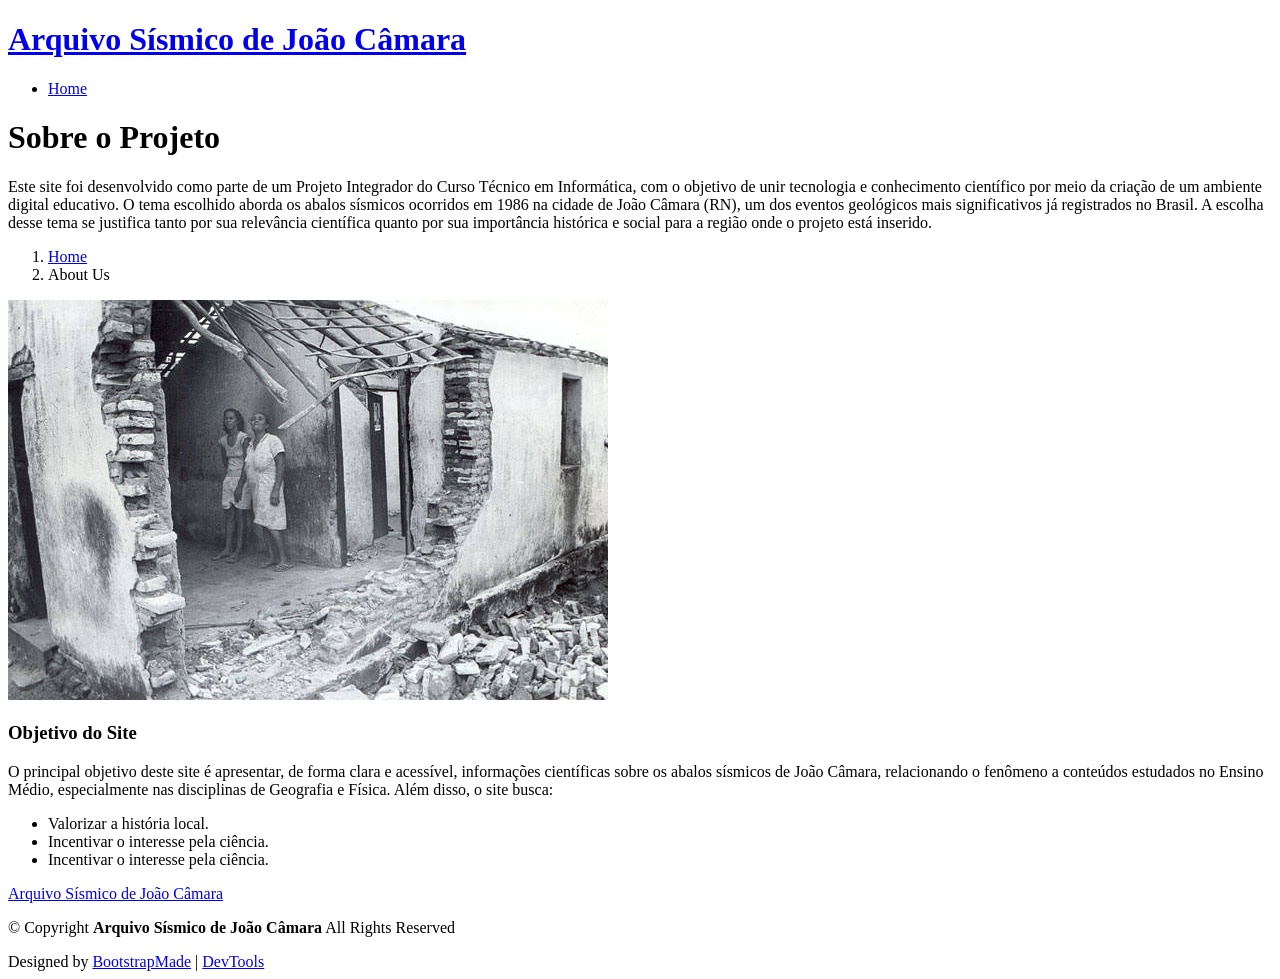
==== about.html @ fb27cb59 "Add files via upload" ====
<!DOCTYPE html>
<html lang="en">

<head>
  <meta charset="utf-8">
  <meta content="width=device-width, initial-scale=1.0" name="viewport">
  <title>About - Mentor Bootstrap Template</title>
  <meta name="description" content="">
  <meta name="keywords" content="">

  <!-- Favicons -->
  <link href="assets/img/favicon.png" rel="icon">
  <link href="assets/img/apple-touch-icon.png" rel="apple-touch-icon">

  <!-- Fonts -->
  <link href="https://fonts.googleapis.com" rel="preconnect">
  <link href="https://fonts.gstatic.com" rel="preconnect" crossorigin>
  <link href="https://fonts.googleapis.com/css2?family=Open+Sans:ital,wght@0,300;0,400;0,500;0,600;0,700;0,800;1,300;1,400;1,500;1,600;1,700;1,800&family=Poppins:ital,wght@0,100;0,200;0,300;0,400;0,500;0,600;0,700;0,800;0,900;1,100;1,200;1,300;1,400;1,500;1,600;1,700;1,800;1,900&family=Raleway:ital,wght@0,100;0,200;0,300;0,400;0,500;0,600;0,700;0,800;0,900;1,100;1,200;1,300;1,400;1,500;1,600;1,700;1,800;1,900&display=swap" rel="stylesheet">

  <!-- Vendor CSS Files -->
  <link href="assets/vendor/bootstrap/css/bootstrap.min.css" rel="stylesheet">
  <link href="assets/vendor/bootstrap-icons/bootstrap-icons.css" rel="stylesheet">
  <link href="assets/vendor/aos/aos.css" rel="stylesheet">
  <link href="assets/vendor/glightbox/css/glightbox.min.css" rel="stylesheet">
  <link href="assets/vendor/swiper/swiper-bundle.min.css" rel="stylesheet">

  <!-- Main CSS File -->
  <link href="assets/css/main.css" rel="stylesheet">

  <!-- =======================================================
  * Template Name: Mentor
  * Template URL: https://bootstrapmade.com/mentor-free-education-bootstrap-theme/
  * Updated: Jul 07 2025 with Bootstrap v5.3.7
  * Author: BootstrapMade.com
  * License: https://bootstrapmade.com/license/
  ======================================================== -->
</head>

<body class="about-page">

  <header id="header" class="header d-flex align-items-center sticky-top">
    <div class="container-fluid container-xl position-relative d-flex align-items-center">

      <a href="index.html" class="logo d-flex align-items-center me-auto">
        <!-- Uncomment the line below if you also wish to use an image logo -->
        <!-- <img src="assets/img/logo.webp" alt=""> -->
        <h1 class="sitename">Arquivo Sísmico de João Câmara</h1>
      </a>

      <nav id="navmenu" class="navmenu">
        <ul>
          <li><a href="index.html">Home<br></a></li>
        
        </ul>
        <i class="mobile-nav-toggle d-xl-none bi bi-list"></i>
      </nav>


    </div>
  </header>

  <main class="main">

    <!-- Page Title -->
    <div class="page-title" data-aos="fade">
      <div class="heading">
        <div class="container">
          <div class="row d-flex justify-content-center text-center">
            <div class="col-lg-8">
              <h1>Sobre o Projeto<br></h1>
              <p class="mb-0">Este site foi desenvolvido como parte de um Projeto Integrador do Curso Técnico em Informática, 
                com o objetivo de unir tecnologia e conhecimento científico por meio da criação de um ambiente digital educativo.

                O tema escolhido aborda os abalos sísmicos ocorridos em 1986 na cidade de João Câmara (RN), um dos eventos geológicos 
                mais significativos já registrados no Brasil. A escolha desse tema se justifica tanto por sua relevância científica 
                quanto por sua importância histórica e social para a região onde o projeto está inserido.</p>
            </div>
          </div>
        </div>
      </div>
      <nav class="breadcrumbs">
        <div class="container">
          <ol>
            <li><a href="index.html">Home</a></li>
            <li class="current">About Us<br></li>
          </ol>
        </div>
      </nav>
    </div><!-- End Page Title -->

    <!-- About Us Section -->
    <section id="about-us" class="section about-us">

      <div class="container">

        <div class="row gy-4">

          <div class="col-lg-6 order-1 order-lg-2" data-aos="fade-up" data-aos-delay="100">
            <img src="foto-sobre.jpg" class="img-fluid" alt="">
          </div>

          <div class="col-lg-6 order-2 order-lg-1 content" data-aos="fade-up" data-aos-delay="200">
            <h3>Objetivo do Site</h3>
            <p class="fst-italic">
              O principal objetivo deste site é apresentar, de forma clara e acessível, informações científicas 
              sobre os abalos sísmicos de João Câmara, relacionando o fenômeno a conteúdos estudados no Ensino Médio, 
              especialmente nas disciplinas de Geografia e Física.

              Além disso, o site busca:
            </p>
            <ul>
              <li><i class="bi bi-check-circle"></i> <span>Valorizar a história local.</span></li>
              <li><i class="bi bi-check-circle"></i> <span>Incentivar o interesse pela ciência.</span></li>
              <li><i class="bi bi-check-circle"></i> <span>Incentivar o interesse pela ciência.</span></li>
            </ul>
          </div>

        </div>

      </div>

    </section><!-- /About Us Section -->

    <!-- Counts Section -->
   
          

        </div>

      </div>

    </section><!-- /Counts Section -->

    <!-- Testimonials Section -->
    <section id="testimonials" class="testimonials section">

      <!-- Section Title -->
      
          </div>
          <div class="swiper-pagination"></div>
        </div>

      </div>

    </section><!-- /Testimonials Section -->

  </main>

  <footer id="footer" class="footer position-relative light-background">

    <div class="container footer-top">
      <div class="row gy-4">
        <div class="col-lg-4 col-md-6 footer-about">
          <a href="index.html" class="logo d-flex align-items-center">
            <span class="sitename">Arquivo Sísmico de João Câmara</span>
          </a>
        

      </div>
    </div>

    <div class="container copyright text-center mt-4">
      <p>© <span>Copyright</span> <strong class="px-1 sitename">Arquivo Sísmico de João Câmara</strong> <span>All Rights Reserved</span></p>
      <div class="credits">
        <!-- All the links in the footer should remain intact. -->
        <!-- You can delete the links only if you've purchased the pro version. -->
        <!-- Licensing information: https://bootstrapmade.com/license/ -->
        <!-- Purchase the pro version with working PHP/AJAX contact form: [buy-url] -->
        Designed by <a href="https://bootstrapmade.com/">BootstrapMade</a> | <a href="https://bootstrapmade.com/tools/">DevTools</a>
      </div>
    </div>

  </footer>

  <!-- Scroll Top -->
  <a href="#" id="scroll-top" class="scroll-top d-flex align-items-center justify-content-center"><i class="bi bi-arrow-up-short"></i></a>

  <!-- Preloader -->
  <div id="preloader"></div>

  <!-- Vendor JS Files -->
  <script src="assets/vendor/bootstrap/js/bootstrap.bundle.min.js"></script>
  <script src="assets/vendor/php-email-form/validate.js"></script>
  <script src="assets/vendor/aos/aos.js"></script>
  <script src="assets/vendor/glightbox/js/glightbox.min.js"></script>
  <script src="assets/vendor/purecounter/purecounter_vanilla.js"></script>
  <script src="assets/vendor/swiper/swiper-bundle.min.js"></script>

  <!-- Main JS File -->
  <script src="assets/js/main.js"></script>

</body>

</html>
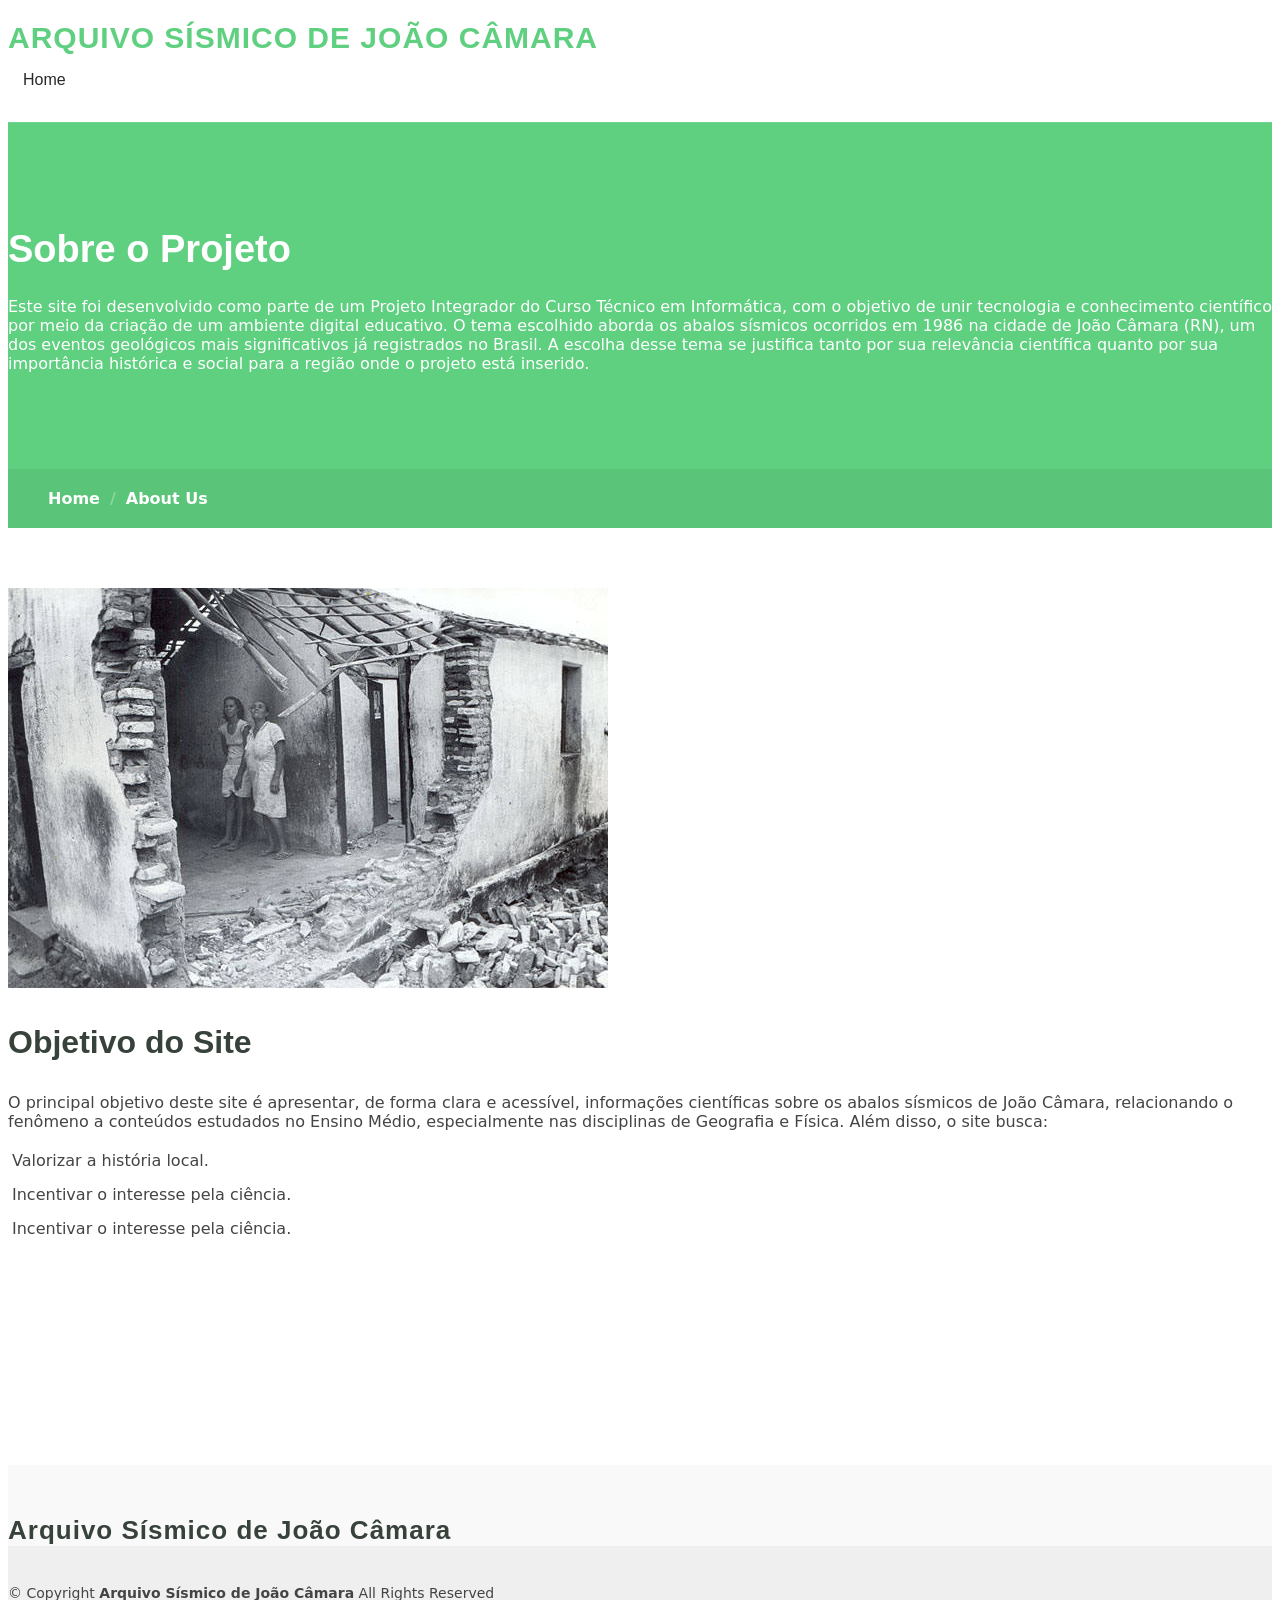
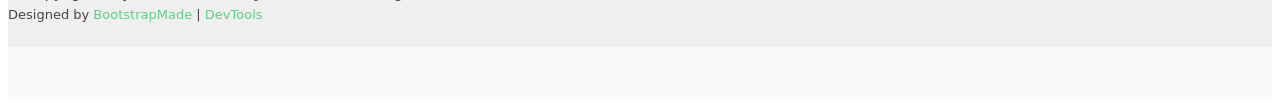
==== commit 33a6a303: "Update about.html" ====
--- a/about.html
+++ b/about.html
@@ -4,7 +4,7 @@
 <head>
   <meta charset="utf-8">
   <meta content="width=device-width, initial-scale=1.0" name="viewport">
-  <title>About - Mentor Bootstrap Template</title>
+  <title>Arquivo Sísmico</title>
   <meta name="description" content="">
   <meta name="keywords" content="">
 
@@ -25,7 +25,7 @@
   <link href="assets/vendor/swiper/swiper-bundle.min.css" rel="stylesheet">
 
   <!-- Main CSS File -->
-  <link href="assets/css/main.css" rel="stylesheet">
+  <link href="main.css" rel="stylesheet">
 
   <!-- =======================================================
   * Template Name: Mentor
@@ -187,8 +187,8 @@
   <script src="assets/vendor/swiper/swiper-bundle.min.js"></script>
 
   <!-- Main JS File -->
-  <script src="assets/js/main.js"></script>
+  <script src="main.js"></script>
 
 </body>
 
-</html>+</html>
--- a/main.css
+++ b/main.css
@@ -0,0 +1,2257 @@
+/**
+* Template Name: Mentor
+* Template URL: https://bootstrapmade.com/mentor-free-education-bootstrap-theme/
+* Updated: Jul 07 2025 with Bootstrap v5.3.7
+* Author: BootstrapMade.com
+* License: https://bootstrapmade.com/license/
+*/
+
+/*--------------------------------------------------------------
+# Font & Color Variables
+# Help: https://bootstrapmade.com/color-system/
+--------------------------------------------------------------*/
+/* Fonts */
+:root {
+  --default-font: "Open Sans",  system-ui, -apple-system, "Segoe UI", Roboto, "Helvetica Neue", Arial, "Noto Sans", "Liberation Sans", sans-serif, "Apple Color Emoji", "Segoe UI Emoji", "Segoe UI Symbol", "Noto Color Emoji";
+  --heading-font: "Raleway",  sans-serif;
+  --nav-font: "Poppins",  sans-serif;
+}
+
+/* Global Colors - The following color variables are used throughout the website. Updating them here will change the color scheme of the entire website */
+:root { 
+  --background-color: #ffffff; /* Background color for the entire website, including individual sections */
+  --default-color: #444444; /* Default color used for the majority of the text content across the entire website */
+  --heading-color: #37423b; /* Color for headings, subheadings and title throughout the website */
+  --accent-color: #5fcf80; /* Accent color that represents your brand on the website. It's used for buttons, links, and other elements that need to stand out */
+  --surface-color: #ffffff; /* The surface color is used as a background of boxed elements within sections, such as cards, icon boxes, or other elements that require a visual separation from the global background. */
+  --contrast-color: #ffffff; /* Contrast color for text, ensuring readability against backgrounds of accent, heading, or default colors. */
+}
+
+/* Nav Menu Colors - The following color variables are used specifically for the navigation menu. They are separate from the global colors to allow for more customization options */
+:root {
+  --nav-color: #272828;  /* The default color of the main navmenu links */
+  --nav-hover-color: #5fcf80; /* Applied to main navmenu links when they are hovered over or active */
+  --nav-mobile-background-color: #ffffff; /* Used as the background color for mobile navigation menu */
+  --nav-dropdown-background-color: #ffffff; /* Used as the background color for dropdown items that appear when hovering over primary navigation items */
+  --nav-dropdown-color: #272828; /* Used for navigation links of the dropdown items in the navigation menu. */
+  --nav-dropdown-hover-color: #5fcf80; /* Similar to --nav-hover-color, this color is applied to dropdown navigation links when they are hovered over. */
+}
+
+/* Color Presets - These classes override global colors when applied to any section or element, providing reuse of the sam color scheme. */
+
+.light-background {
+  --background-color: #f9f9f9;
+  --surface-color: #ffffff;
+}
+
+.dark-background {
+  --background-color: #060606;
+  --default-color: #ffffff;
+  --heading-color: #ffffff;
+  --surface-color: #252525;
+  --contrast-color: #ffffff;
+}
+
+/* Smooth scroll */
+:root {
+  scroll-behavior: smooth;
+}
+
+/*--------------------------------------------------------------
+# General Styling & Shared Classes
+--------------------------------------------------------------*/
+body {
+  color: var(--default-color);
+  background-color: var(--background-color);
+  font-family: var(--default-font);
+}
+
+a {
+  color: var(--accent-color);
+  text-decoration: none;
+  transition: 0.3s;
+}
+
+a:hover {
+  color: color-mix(in srgb, var(--accent-color), transparent 25%);
+  text-decoration: none;
+}
+
+h1,
+h2,
+h3,
+h4,
+h5,
+h6 {
+  color: var(--heading-color);
+  font-family: var(--heading-font);
+}
+
+/* PHP Email Form Messages
+------------------------------*/
+.php-email-form .error-message {
+  display: none;
+  background: #df1529;
+  color: #ffffff;
+  text-align: left;
+  padding: 15px;
+  margin-bottom: 24px;
+  font-weight: 600;
+}
+
+.php-email-form .sent-message {
+  display: none;
+  color: #ffffff;
+  background: #059652;
+  text-align: center;
+  padding: 15px;
+  margin-bottom: 24px;
+  font-weight: 600;
+}
+
+.php-email-form .loading {
+  display: none;
+  background: var(--surface-color);
+  text-align: center;
+  padding: 15px;
+  margin-bottom: 24px;
+}
+
+.php-email-form .loading:before {
+  content: "";
+  display: inline-block;
+  border-radius: 50%;
+  width: 24px;
+  height: 24px;
+  margin: 0 10px -6px 0;
+  border: 3px solid var(--accent-color);
+  border-top-color: var(--surface-color);
+  animation: php-email-form-loading 1s linear infinite;
+}
+
+@keyframes php-email-form-loading {
+  0% {
+    transform: rotate(0deg);
+  }
+
+  100% {
+    transform: rotate(360deg);
+  }
+}
+
+/* Pulsating Play Button
+------------------------------*/
+.pulsating-play-btn {
+  width: 94px;
+  height: 94px;
+  background: radial-gradient(var(--accent-color) 50%, color-mix(in srgb, var(--accent-color), transparent 75%) 52%);
+  border-radius: 50%;
+  display: block;
+  position: relative;
+  overflow: hidden;
+}
+
+.pulsating-play-btn:before {
+  content: "";
+  position: absolute;
+  width: 120px;
+  height: 120px;
+  animation-delay: 0s;
+  animation: pulsate-play-btn 2s;
+  animation-direction: forwards;
+  animation-iteration-count: infinite;
+  animation-timing-function: steps;
+  opacity: 1;
+  border-radius: 50%;
+  border: 5px solid color-mix(in srgb, var(--accent-color), transparent 30%);
+  top: -15%;
+  left: -15%;
+  background: rgba(198, 16, 0, 0);
+}
+
+.pulsating-play-btn:after {
+  content: "";
+  position: absolute;
+  left: 50%;
+  top: 50%;
+  transform: translateX(-40%) translateY(-50%);
+  width: 0;
+  height: 0;
+  border-top: 10px solid transparent;
+  border-bottom: 10px solid transparent;
+  border-left: 15px solid #fff;
+  z-index: 100;
+  transition: all 400ms cubic-bezier(0.55, 0.055, 0.675, 0.19);
+}
+
+.pulsating-play-btn:hover:before {
+  content: "";
+  position: absolute;
+  left: 50%;
+  top: 50%;
+  transform: translateX(-40%) translateY(-50%);
+  width: 0;
+  height: 0;
+  border: none;
+  border-top: 10px solid transparent;
+  border-bottom: 10px solid transparent;
+  border-left: 15px solid #fff;
+  z-index: 200;
+  animation: none;
+  border-radius: 0;
+}
+
+.pulsating-play-btn:hover:after {
+  border-left: 15px solid var(--accent-color);
+  transform: scale(20);
+}
+
+@keyframes pulsate-play-btn {
+  0% {
+    transform: scale(0.6, 0.6);
+    opacity: 1;
+  }
+
+  100% {
+    transform: scale(1, 1);
+    opacity: 0;
+  }
+}
+
+/*--------------------------------------------------------------
+# Global Header
+--------------------------------------------------------------*/
+.header {
+  color: var(--default-color);
+  background-color: var(--background-color);
+  padding: 15px 0;
+  transition: all 0.5s;
+  z-index: 997;
+}
+
+.header .logo {
+  line-height: 1;
+}
+
+.header .logo img {
+  max-height: 36px;
+  margin-right: 8px;
+}
+
+.header .logo h1 {
+  font-weight: 700;
+  font-size: 30px;
+  margin: 0;
+  letter-spacing: 1px;
+  text-transform: uppercase;
+  color: var(--accent-color);
+}
+
+.header .btn-getstarted,
+.header .btn-getstarted:focus {
+  color: var(--contrast-color);
+  background: var(--accent-color);
+  font-size: 14px;
+  padding: 8px 25px;
+  margin: 0 0 0 30px;
+  border-radius: 50px;
+  transition: 0.3s;
+}
+
+.header .btn-getstarted:hover,
+.header .btn-getstarted:focus:hover {
+  color: var(--contrast-color);
+  background: color-mix(in srgb, var(--accent-color), transparent 15%);
+}
+
+@media (max-width: 1200px) {
+  .header .logo {
+    order: 1;
+  }
+
+  .header .btn-getstarted {
+    order: 2;
+    margin: 0 15px 0 0;
+    padding: 6px 15px;
+  }
+
+  .header .navmenu {
+    order: 3;
+  }
+}
+
+.scrolled .header {
+  box-shadow: 0px 0 18px rgba(0, 0, 0, 0.1);
+}
+
+/*--------------------------------------------------------------
+# Navigation Menu
+--------------------------------------------------------------*/
+/* Navmenu - Desktop */
+@media (min-width: 1200px) {
+  .navmenu {
+    padding: 0;
+  }
+
+  .navmenu ul {
+    margin: 0;
+    padding: 0;
+    display: flex;
+    list-style: none;
+    align-items: center;
+  }
+
+  .navmenu li {
+    position: relative;
+  }
+
+  .navmenu a,
+  .navmenu a:focus {
+    color: var(--nav-color);
+    padding: 18px 15px;
+    font-size: 16px;
+    font-family: var(--nav-font);
+    font-weight: 400;
+    display: flex;
+    align-items: center;
+    justify-content: space-between;
+    white-space: nowrap;
+    transition: 0.3s;
+  }
+
+  .navmenu a i,
+  .navmenu a:focus i {
+    font-size: 12px;
+    line-height: 0;
+    margin-left: 5px;
+    transition: 0.3s;
+  }
+
+  .navmenu li:last-child a {
+    padding-right: 0;
+  }
+
+  .navmenu li:hover>a,
+  .navmenu .active,
+  .navmenu .active:focus {
+    color: var(--nav-hover-color);
+  }
+
+  .navmenu .dropdown ul {
+    margin: 0;
+    padding: 10px 0;
+    background: var(--nav-dropdown-background-color);
+    display: block;
+    position: absolute;
+    visibility: hidden;
+    left: 14px;
+    top: 130%;
+    opacity: 0;
+    transition: 0.3s;
+    border-radius: 4px;
+    z-index: 99;
+    box-shadow: 0px 0px 30px rgba(0, 0, 0, 0.1);
+  }
+
+  .navmenu .dropdown ul li {
+    min-width: 200px;
+  }
+
+  .navmenu .dropdown ul a {
+    padding: 10px 20px;
+    font-size: 15px;
+    text-transform: none;
+    color: var(--nav-dropdown-color);
+  }
+
+  .navmenu .dropdown ul a i {
+    font-size: 12px;
+  }
+
+  .navmenu .dropdown ul a:hover,
+  .navmenu .dropdown ul .active:hover,
+  .navmenu .dropdown ul li:hover>a {
+    color: var(--nav-dropdown-hover-color);
+  }
+
+  .navmenu .dropdown:hover>ul {
+    opacity: 1;
+    top: 100%;
+    visibility: visible;
+  }
+
+  .navmenu .dropdown .dropdown ul {
+    top: 0;
+    left: -90%;
+    visibility: hidden;
+  }
+
+  .navmenu .dropdown .dropdown:hover>ul {
+    opacity: 1;
+    top: 0;
+    left: -100%;
+    visibility: visible;
+  }
+}
+
+/* Navmenu - Mobile */
+@media (max-width: 1199px) {
+  .mobile-nav-toggle {
+    color: var(--nav-color);
+    font-size: 28px;
+    line-height: 0;
+    margin-right: 10px;
+    cursor: pointer;
+    transition: color 0.3s;
+  }
+
+  .navmenu {
+    padding: 0;
+    z-index: 9997;
+  }
+
+  .navmenu ul {
+    display: none;
+    list-style: none;
+    position: absolute;
+    inset: 60px 20px 20px 20px;
+    padding: 10px 0;
+    margin: 0;
+    border-radius: 6px;
+    background-color: var(--nav-mobile-background-color);
+    border: 1px solid color-mix(in srgb, var(--default-color), transparent 90%);
+    box-shadow: none;
+    overflow-y: auto;
+    transition: 0.3s;
+    z-index: 9998;
+  }
+
+  .navmenu a,
+  .navmenu a:focus {
+    color: var(--nav-dropdown-color);
+    padding: 10px 20px;
+    font-family: var(--nav-font);
+    font-size: 17px;
+    font-weight: 500;
+    display: flex;
+    align-items: center;
+    justify-content: space-between;
+    white-space: nowrap;
+    transition: 0.3s;
+  }
+
+  .navmenu a i,
+  .navmenu a:focus i {
+    font-size: 12px;
+    line-height: 0;
+    margin-left: 5px;
+    width: 30px;
+    height: 30px;
+    display: flex;
+    align-items: center;
+    justify-content: center;
+    border-radius: 50%;
+    transition: 0.3s;
+    background-color: color-mix(in srgb, var(--accent-color), transparent 90%);
+  }
+
+  .navmenu a i:hover,
+  .navmenu a:focus i:hover {
+    background-color: var(--accent-color);
+    color: var(--contrast-color);
+  }
+
+  .navmenu a:hover,
+  .navmenu .active,
+  .navmenu .active:focus {
+    color: var(--nav-dropdown-hover-color);
+  }
+
+  .navmenu .active i,
+  .navmenu .active:focus i {
+    background-color: var(--accent-color);
+    color: var(--contrast-color);
+    transform: rotate(180deg);
+  }
+
+  .navmenu .dropdown ul {
+    position: static;
+    display: none;
+    z-index: 99;
+    padding: 10px 0;
+    margin: 10px 20px;
+    background-color: var(--nav-dropdown-background-color);
+    transition: all 0.5s ease-in-out;
+  }
+
+  .navmenu .dropdown ul ul {
+    background-color: rgba(33, 37, 41, 0.1);
+  }
+
+  .navmenu .dropdown>.dropdown-active {
+    display: block;
+    background-color: rgba(33, 37, 41, 0.03);
+  }
+
+  .mobile-nav-active {
+    overflow: hidden;
+  }
+
+  .mobile-nav-active .mobile-nav-toggle {
+    color: #fff;
+    position: absolute;
+    font-size: 32px;
+    top: 15px;
+    right: 15px;
+    margin-right: 0;
+    z-index: 9999;
+  }
+
+  .mobile-nav-active .navmenu {
+    position: fixed;
+    overflow: hidden;
+    inset: 0;
+    background: rgba(33, 37, 41, 0.8);
+    transition: 0.3s;
+  }
+
+  .mobile-nav-active .navmenu>ul {
+    display: block;
+  }
+}
+
+/*--------------------------------------------------------------
+# Global Footer
+--------------------------------------------------------------*/
+.footer {
+  color: var(--default-color);
+  background-color: var(--background-color);
+  font-size: 14px;
+  padding-bottom: 50px;
+  position: relative;
+}
+
+.footer .footer-top {
+  padding-top: 50px;
+}
+
+.footer .footer-about .logo {
+  margin-bottom: 0;
+}
+
+.footer .footer-about .logo img {
+  max-height: 40px;
+  margin-right: 6px;
+}
+
+.footer .footer-about .logo span {
+  font-size: 26px;
+  font-weight: 700;
+  letter-spacing: 1px;
+  font-family: var(--heading-font);
+  color: var(--heading-color);
+}
+
+.footer .footer-about p {
+  font-size: 14px;
+  font-family: var(--heading-font);
+}
+
+.footer .social-links a {
+  display: flex;
+  align-items: center;
+  justify-content: center;
+  width: 40px;
+  height: 40px;
+  border-radius: 50%;
+  border: 1px solid color-mix(in srgb, var(--default-color), transparent 50%);
+  font-size: 16px;
+  color: color-mix(in srgb, var(--default-color), transparent 30%);
+  margin-right: 10px;
+  transition: 0.3s;
+}
+
+.footer .social-links a:hover {
+  color: var(--accent-color);
+  border-color: var(--accent-color);
+}
+
+.footer h4 {
+  font-size: 16px;
+  font-weight: bold;
+  position: relative;
+  padding-bottom: 12px;
+}
+
+.footer .footer-links {
+  margin-bottom: 30px;
+}
+
+.footer .footer-links ul {
+  list-style: none;
+  padding: 0;
+  margin: 0;
+}
+
+.footer .footer-links ul i {
+  padding-right: 2px;
+  font-size: 12px;
+  line-height: 0;
+}
+
+.footer .footer-links ul li {
+  padding: 10px 0;
+  display: flex;
+  align-items: center;
+}
+
+.footer .footer-links ul li:first-child {
+  padding-top: 0;
+}
+
+.footer .footer-links ul a {
+  color: color-mix(in srgb, var(--default-color), transparent 30%);
+  display: inline-block;
+  line-height: 1;
+}
+
+.footer .footer-links ul a:hover {
+  color: var(--accent-color);
+}
+
+.footer .footer-contact p {
+  margin-bottom: 5px;
+}
+
+.footer .footer-newsletter .newsletter-form {
+  margin-top: 30px;
+  margin-bottom: 15px;
+  padding: 6px 8px;
+  position: relative;
+  border-radius: 50px;
+  border: 1px solid color-mix(in srgb, var(--default-color), transparent 80%);
+  display: flex;
+  background-color: var(--surface-color);
+  transition: 0.3s;
+}
+
+.footer .footer-newsletter .newsletter-form:focus-within {
+  border-color: var(--accent-color);
+}
+
+.footer .footer-newsletter .newsletter-form input[type=email] {
+  border: 0;
+  padding: 4px 8px;
+  width: 100%;
+  background-color: var(--surface-color);
+  color: var(--default-color);
+}
+
+.footer .footer-newsletter .newsletter-form input[type=email]:focus-visible {
+  outline: none;
+}
+
+.footer .footer-newsletter .newsletter-form input[type=submit] {
+  border: 0;
+  font-size: 16px;
+  padding: 0 20px 2px 20px;
+  margin: -7px -8px -7px 0;
+  background: var(--accent-color);
+  color: var(--contrast-color);
+  transition: 0.3s;
+  border-radius: 50px;
+}
+
+.footer .footer-newsletter .newsletter-form input[type=submit]:hover {
+  background: color-mix(in srgb, var(--accent-color), transparent 20%);
+}
+
+.footer .copyright {
+  padding-top: 25px;
+  padding-bottom: 25px;
+  background-color: color-mix(in srgb, var(--default-color), transparent 95%);
+}
+
+.footer .copyright p {
+  margin-bottom: 0;
+}
+
+.footer .credits {
+  margin-top: 6px;
+  font-size: 13px;
+}
+
+/*--------------------------------------------------------------
+# Preloader
+--------------------------------------------------------------*/
+#preloader {
+  position: fixed;
+  inset: 0;
+  z-index: 999999;
+  overflow: hidden;
+  background: var(--background-color);
+  transition: all 0.6s ease-out;
+}
+
+#preloader:before {
+  content: "";
+  position: fixed;
+  top: calc(50% - 30px);
+  left: calc(50% - 30px);
+  border: 6px solid #ffffff;
+  border-color: var(--accent-color) transparent var(--accent-color) transparent;
+  border-radius: 50%;
+  width: 60px;
+  height: 60px;
+  animation: animate-preloader 1.5s linear infinite;
+}
+
+@keyframes animate-preloader {
+  0% {
+    transform: rotate(0deg);
+  }
+
+  100% {
+    transform: rotate(360deg);
+  }
+}
+
+/*--------------------------------------------------------------
+# Scroll Top Button
+--------------------------------------------------------------*/
+.scroll-top {
+  position: fixed;
+  visibility: hidden;
+  opacity: 0;
+  right: 15px;
+  bottom: -15px;
+  z-index: 99999;
+  background-color: var(--accent-color);
+  width: 44px;
+  height: 44px;
+  border-radius: 50px;
+  transition: all 0.4s;
+}
+
+.scroll-top i {
+  font-size: 24px;
+  color: var(--contrast-color);
+  line-height: 0;
+}
+
+.scroll-top:hover {
+  background-color: color-mix(in srgb, var(--accent-color), transparent 20%);
+  color: var(--contrast-color);
+}
+
+.scroll-top.active {
+  visibility: visible;
+  opacity: 1;
+  bottom: 15px;
+}
+
+/*--------------------------------------------------------------
+# Disable aos animation delay on mobile devices
+--------------------------------------------------------------*/
+@media screen and (max-width: 768px) {
+  [data-aos-delay] {
+    transition-delay: 0 !important;
+  }
+}
+
+/*--------------------------------------------------------------
+# Global Page Titles & Breadcrumbs
+--------------------------------------------------------------*/
+.page-title {
+  --default-color: var(--contrast-color);
+  --background-color: var(--accent-color);
+  --heading-color: var(--contrast-color);
+  color: var(--default-color);
+  background-color: var(--background-color);
+  position: relative;
+}
+
+.page-title .heading {
+  padding: 80px 0;
+  border-top: 1px solid color-mix(in srgb, var(--default-color), transparent 90%);
+}
+
+.page-title .heading h1 {
+  font-size: 38px;
+  font-weight: 700;
+}
+
+.page-title nav {
+  background-color: color-mix(in srgb, var(--accent-color) 90%, black 5%);
+  padding: 20px 0;
+}
+
+.page-title nav a {
+  color: var(--default-color);
+}
+
+.page-title nav ol {
+  display: flex;
+  flex-wrap: wrap;
+  list-style: none;
+  margin: 0;
+  font-size: 16px;
+  font-weight: 600;
+}
+
+.page-title nav ol li+li {
+  padding-left: 10px;
+}
+
+.page-title nav ol li+li::before {
+  content: "/";
+  display: inline-block;
+  padding-right: 10px;
+  color: color-mix(in srgb, var(--default-color), transparent 70%);
+}
+
+/*--------------------------------------------------------------
+# Global Sections
+--------------------------------------------------------------*/
+section,
+.section {
+  color: var(--default-color);
+  background-color: var(--background-color);
+  padding: 60px 0;
+  scroll-margin-top: 900px;
+  overflow: clip;
+}
+
+@media (max-width: 1199px) {
+
+  section,
+  .section {
+    scroll-margin-top: 66px;
+  }
+}
+
+/*--------------------------------------------------------------
+# Global Section Titles
+--------------------------------------------------------------*/
+.section-title {
+  padding-bottom: 60px;
+  position: relative;
+}
+
+.section-title h2 {
+  font-size: 14px;
+  font-weight: 500;
+  padding: 0;
+  line-height: 1px;
+  margin: 0;
+  letter-spacing: 1.5px;
+  text-transform: uppercase;
+  color: color-mix(in srgb, var(--default-color), transparent 50%);
+  position: relative;
+}
+
+.section-title h2::after {
+  content: "";
+  width: 120px;
+  height: 1px;
+  display: inline-block;
+  background: var(--accent-color);
+  margin: 4px 10px;
+}
+
+.section-title p {
+  color: var(--heading-color);
+  margin: 0;
+  font-size: 36px;
+  font-weight: 700;
+  font-family: var(--nav-font);
+  text-transform: uppercase;
+}
+
+/*--------------------------------------------------------------
+# Hero Section
+--------------------------------------------------------------*/
+.hero {
+  width: 100%;
+  min-height: 80vh;
+  position: relative;
+  padding: 80px 0;
+  display: flex;
+  align-items: center;
+  justify-content: center;
+  color: var(--default-color);
+}
+
+.hero img {
+  position: absolute;
+  inset: 0;
+  display: block;
+  width: 100%;
+  height: 100%;
+  object-fit: cover;
+  z-index: 1;
+}
+
+.hero:before {
+  content: "";
+  background: color-mix(in srgb, var(--background-color), transparent 60%);
+  position: absolute;
+  inset: 0;
+  z-index: 2;
+}
+
+.hero .container {
+  position: relative;
+  z-index: 3;
+}
+
+.hero h2 {
+  margin: 0;
+  font-size: 48px;
+  font-weight: 700;
+}
+
+.hero p {
+  color: color-mix(in srgb, var(--default-color), transparent 20%);
+  margin: 10px 0 0 0;
+  font-size: 24px;
+}
+
+.hero .btn-get-started {
+  font-weight: 500;
+  font-size: 15px;
+  letter-spacing: 1px;
+  display: inline-block;
+  padding: 8px 35px 10px 35px;
+  border-radius: 50px;
+  transition: 0.4s;
+  margin-top: 30px;
+  border: 2px solid var(--default-color);
+  color: var(--default-color);
+}
+
+.hero .btn-get-started:hover {
+  background: var(--accent-color);
+  border: 2px solid var(--accent-color);
+}
+
+@media (max-width: 768px) {
+  .hero h2 {
+    font-size: 32px;
+  }
+
+  .hero p {
+    font-size: 18px;
+  }
+}
+
+/*--------------------------------------------------------------
+# About Section
+--------------------------------------------------------------*/
+.about .content h3 {
+  font-size: 2rem;
+  font-weight: 700;
+}
+
+.about .content ul {
+  list-style: none;
+  padding: 0;
+}
+
+.about .content ul li {
+  padding-bottom: 10px;
+}
+
+.about .content ul i {
+  font-size: 1.25rem;
+  margin-right: 4px;
+  color: var(--accent-color);
+}
+
+.about .content p:last-child {
+  margin-bottom: 0;
+}
+
+.about .content .read-more {
+  background: var(--accent-color);
+  color: var(--contrast-color);
+  font-family: var(--heading-font);
+  font-weight: 500;
+  font-size: 15px;
+  letter-spacing: 1px;
+  padding: 10px 24px 12px 24px;
+  border-radius: 50px;
+  transition: 0.3s;
+  display: inline-flex;
+  align-items: center;
+  justify-content: center;
+}
+
+.about .content .read-more i {
+  font-size: 18px;
+  margin-left: 5px;
+  line-height: 0;
+  transition: 0.3s;
+}
+
+.about .content .read-more:hover {
+  background: color-mix(in srgb, var(--accent-color), transparent 20%);
+  padding-right: 19px;
+}
+
+.about .content .read-more:hover i {
+  margin-left: 10px;
+}
+
+/*--------------------------------------------------------------
+# Counts Section
+--------------------------------------------------------------*/
+.counts {
+  padding: 25px 0;
+}
+
+.counts .stats-item {
+  padding: 30px;
+  width: 100%;
+}
+
+.counts .stats-item span {
+  font-size: 48px;
+  display: block;
+  color: var(--accent-color);
+  font-weight: 700;
+}
+
+.counts .stats-item p {
+  color: color-mix(in srgb, var(--default-color), transparent 40%);
+  padding: 0;
+  margin: 0;
+  font-family: var(--heading-font);
+  font-size: 15px;
+  font-weight: 600;
+}
+
+/*--------------------------------------------------------------
+# Why Us Section
+--------------------------------------------------------------*/
+.why-us .why-box {
+  color: var(--contrast-color);
+  background: var(--accent-color);
+  padding: 30px;
+}
+
+.why-us .why-box h3 {
+  color: var(--contrast-color);
+  font-weight: 700;
+  font-size: 34px;
+  margin-bottom: 30px;
+}
+
+.why-us .why-box p {
+  margin-bottom: 30px;
+}
+
+.why-us .why-box .more-btn {
+  display: inline-block;
+  background: color-mix(in srgb, var(--contrast-color), transparent 85%);
+  padding: 8px 40px 10px 40px;
+  color: var(--contrast-color);
+  transition: all ease-in-out 0.4s;
+  border-radius: 50px;
+}
+
+.why-us .why-box .more-btn i {
+  font-size: 14px;
+}
+
+.why-us .why-box .more-btn:hover {
+  color: var(--accent-color);
+  background: var(--surface-color);
+}
+
+.why-us .icon-box {
+  background-color: var(--surface-color);
+  text-align: center;
+  padding: 40px 30px;
+  width: 100%;
+  height: 100%;
+  border: 1px solid color-mix(in srgb, var(--default-color), transparent 90%);
+}
+
+.why-us .icon-box i {
+  color: var(--accent-color);
+  font-size: 32px;
+  margin-bottom: 30px;
+  background: color-mix(in srgb, var(--accent-color), transparent 95%);
+  border-radius: 50px;
+  display: flex;
+  align-items: center;
+  justify-content: center;
+  width: 72px;
+  height: 72px;
+  transition: 0.3s;
+}
+
+.why-us .icon-box h4 {
+  font-size: 20px;
+  font-weight: 700;
+  margin: 0 0 30px 0;
+}
+
+.why-us .icon-box p {
+  font-size: 15px;
+  color: color-mix(in srgb, var(--default-color), transparent 30%);
+}
+
+.why-us .icon-box:hover i {
+  color: var(--contrast-color);
+  background: var(--accent-color);
+}
+
+/*--------------------------------------------------------------
+# Features Section
+--------------------------------------------------------------*/
+.features {
+  padding: 10px 0;
+}
+
+.features .features-item {
+  background-color: var(--surface-color);
+  display: flex;
+  align-items: center;
+  padding: 20px;
+  transition: 0.3s;
+  border: 1px solid color-mix(in srgb, var(--default-color), transparent 90%);
+  position: relative;
+}
+
+.features .features-item i {
+  font-size: 32px;
+  padding-right: 10px;
+  line-height: 0;
+}
+
+.features .features-item h3 {
+  font-weight: 700;
+  margin: 0;
+  padding: 0;
+  line-height: 1;
+  font-size: 16px;
+}
+
+.features .features-item h3 a {
+  color: var(--heading-color);
+  transition: 0.3s;
+}
+
+.features .features-item:hover {
+  border-color: var(--accent-color);
+}
+
+.features .features-item:hover h3 a {
+  color: var(--accent-color);
+}
+
+/*--------------------------------------------------------------
+# Courses Section
+--------------------------------------------------------------*/
+.courses .course-item {
+  background-color: var(--surface-color);
+  border: 1px solid color-mix(in srgb, var(--default-color), transparent 90%);
+  border-radius: 5px;
+}
+
+.courses .course-content {
+  padding: 15px;
+}
+
+.courses .course-content h3 {
+  font-weight: 700;
+  font-size: 20px;
+}
+
+.courses .course-content h3 a {
+  color: var(--heading-color);
+  transition: 0.3s;
+}
+
+.courses .course-content h3 a:hover {
+  color: var(--accent-color);
+}
+
+.courses .course-content .category {
+  background: var(--accent-color);
+  color: var(--contrast-color);
+  font-size: 14px;
+  padding: 6px 14px;
+  margin: 0;
+  border-radius: 5px;
+}
+
+.courses .course-content .price {
+  margin: 0;
+  font-weight: 700;
+  font-size: 18px;
+  color: color-mix(in srgb, var(--default-color), transparent 20%);
+}
+
+.courses .course-content .description {
+  font-size: 14px;
+  color: color-mix(in srgb, var(--default-color), transparent 20%);
+}
+
+.courses .trainer {
+  padding-top: 15px;
+  border-top: 1px solid color-mix(in srgb, var(--default-color), transparent 90%);
+}
+
+.courses .trainer .trainer-profile img {
+  max-width: 50px;
+  border-radius: 50px;
+}
+
+.courses .trainer .trainer-profile .trainer-link {
+  padding-left: 10px;
+  font-weight: 600;
+  font-size: 16px;
+  color: color-mix(in srgb, var(--default-color), transparent 20%);
+  transition: 0.3s;
+}
+
+.courses .trainer .trainer-profile .trainer-link:hover {
+  color: var(--accent-color);
+}
+
+.courses .trainer .trainer-rank {
+  font-size: 18px;
+  color: color-mix(in srgb, var(--default-color), transparent 60%);
+}
+
+.courses .trainer .trainer-rank .user-icon {
+  font-size: 22px;
+}
+
+/*--------------------------------------------------------------
+# Trainers Index Section
+--------------------------------------------------------------*/
+.trainers-index .member {
+  background-color: var(--surface-color);
+  border: 1px solid color-mix(in srgb, var(--default-color), transparent 90%);
+  text-align: center;
+  margin-bottom: 20px;
+}
+
+.trainers-index .member img {
+  margin: -1px -1px 30px -1px;
+}
+
+.trainers-index .member .member-content {
+  padding: 0 20px 30px 20px;
+}
+
+.trainers-index .member h4 {
+  font-weight: 700;
+  margin-bottom: 2px;
+  font-size: 18px;
+}
+
+.trainers-index .member span {
+  font-style: italic;
+  display: block;
+  font-size: 13px;
+  color: color-mix(in srgb, var(--default-color), transparent 20%);
+}
+
+.trainers-index .member p {
+  padding-top: 10px;
+  font-size: 14px;
+  font-style: italic;
+  color: color-mix(in srgb, var(--default-color), transparent 40%);
+}
+
+.trainers-index .member .social {
+  margin-top: 15px;
+}
+
+.trainers-index .member .social a {
+  color: color-mix(in srgb, var(--default-color), transparent 60%);
+  transition: 0.3s;
+}
+
+.trainers-index .member .social a:hover {
+  color: var(--accent-color);
+}
+
+.trainers-index .member .social i {
+  font-size: 18px;
+  margin: 0 2px;
+}
+
+/*--------------------------------------------------------------
+# About Us Section
+--------------------------------------------------------------*/
+.about-us .content h3 {
+  font-size: 2rem;
+  font-weight: 700;
+}
+
+.about-us .content ul {
+  list-style: none;
+  padding: 0;
+}
+
+.about-us .content ul li {
+  padding-bottom: 10px;
+}
+
+.about-us .content ul i {
+  font-size: 1.25rem;
+  margin-right: 4px;
+  color: var(--accent-color);
+}
+
+.about-us .content p:last-child {
+  margin-bottom: 0;
+}
+
+/*--------------------------------------------------------------
+# Testimonials Section
+--------------------------------------------------------------*/
+.testimonials .testimonial-wrap {
+  padding-left: 50px;
+}
+
+.testimonials .testimonials-carousel,
+.testimonials .testimonials-slider {
+  overflow: hidden;
+}
+
+.testimonials .testimonial-item {
+  background-color: var(--surface-color);
+  border: 1px solid color-mix(in srgb, var(--default-color), transparent 90%);
+  box-sizing: content-box;
+  padding: 30px 30px 30px 60px;
+  margin: 30px 15px;
+  min-height: 200px;
+  position: relative;
+}
+
+.testimonials .testimonial-item .testimonial-img {
+  width: 90px;
+  border-radius: 10px;
+  border: 6px solid var(--background-color);
+  position: absolute;
+  left: -45px;
+}
+
+.testimonials .testimonial-item h3 {
+  font-size: 18px;
+  font-weight: bold;
+  margin: 10px 0 5px 0;
+}
+
+.testimonials .testimonial-item h4 {
+  color: color-mix(in srgb, var(--default-color), transparent 50%);
+  font-size: 14px;
+  margin: 0;
+}
+
+.testimonials .testimonial-item .stars {
+  margin: 10px 0;
+}
+
+.testimonials .testimonial-item .stars i {
+  color: #ffc107;
+  margin: 0 1px;
+}
+
+.testimonials .testimonial-item .quote-icon-left,
+.testimonials .testimonial-item .quote-icon-right {
+  color: color-mix(in srgb, var(--accent-color), transparent 60%);
+  font-size: 26px;
+  line-height: 0;
+}
+
+.testimonials .testimonial-item .quote-icon-left {
+  display: inline-block;
+  left: -5px;
+  position: relative;
+}
+
+.testimonials .testimonial-item .quote-icon-right {
+  display: inline-block;
+  right: -5px;
+  position: relative;
+  top: 10px;
+  transform: scale(-1, -1);
+}
+
+.testimonials .testimonial-item p {
+  font-style: italic;
+  margin: 15px auto 15px auto;
+}
+
+.testimonials .swiper-wrapper {
+  height: auto;
+}
+
+.testimonials .swiper-pagination {
+  margin-top: 20px;
+  position: relative;
+}
+
+.testimonials .swiper-pagination .swiper-pagination-bullet {
+  width: 12px;
+  height: 12px;
+  background-color: var(--background-color);
+  opacity: 1;
+  border: 1px solid var(--accent-color);
+}
+
+.testimonials .swiper-pagination .swiper-pagination-bullet-active {
+  background-color: var(--accent-color);
+}
+
+@media (max-width: 767px) {
+  .testimonials .testimonial-wrap {
+    padding-left: 0;
+  }
+
+  .testimonials .testimonials-carousel,
+  .testimonials .testimonials-slider {
+    overflow: hidden;
+  }
+
+  .testimonials .testimonial-item {
+    padding: 30px;
+    margin: 15px;
+  }
+
+  .testimonials .testimonial-item .testimonial-img {
+    position: static;
+    left: auto;
+  }
+}
+
+/*--------------------------------------------------------------
+# Course Details Section
+--------------------------------------------------------------*/
+.course-details .course-header {
+  margin-bottom: 40px;
+}
+
+.course-details .course-header .course-image {
+  margin-bottom: 20px;
+  border-radius: 12px;
+  overflow: hidden;
+}
+
+.course-details .course-header .course-image img {
+  width: 100%;
+  height: 400px;
+  object-fit: cover;
+}
+
+.course-details .course-header .course-meta {
+  display: flex;
+  justify-content: space-between;
+  align-items: center;
+  flex-wrap: wrap;
+  gap: 20px;
+}
+
+@media (max-width: 768px) {
+  .course-details .course-header .course-meta {
+    flex-direction: column;
+    align-items: flex-start;
+  }
+}
+
+.course-details .course-header .instructor {
+  display: flex;
+  align-items: center;
+  gap: 15px;
+}
+
+.course-details .course-header .instructor .instructor-avatar {
+  width: 60px;
+  height: 60px;
+  border-radius: 50%;
+  object-fit: cover;
+}
+
+.course-details .course-header .instructor .instructor-info h6 {
+  margin: 0;
+  font-size: 16px;
+  font-weight: 600;
+  color: var(--heading-color);
+}
+
+.course-details .course-header .instructor .instructor-info span {
+  font-size: 14px;
+  color: color-mix(in srgb, var(--default-color), transparent 30%);
+}
+
+.course-details .course-header .course-stats {
+  display: flex;
+  gap: 25px;
+}
+
+@media (max-width: 576px) {
+  .course-details .course-header .course-stats {
+    flex-wrap: wrap;
+    gap: 15px;
+  }
+}
+
+.course-details .course-header .course-stats .stat-item {
+  display: flex;
+  align-items: center;
+  gap: 8px;
+  font-size: 14px;
+  color: var(--default-color);
+}
+
+.course-details .course-header .course-stats .stat-item i {
+  color: var(--accent-color);
+}
+
+.course-details .course-content {
+  margin-bottom: 50px;
+}
+
+.course-details .course-content h2 {
+  font-size: 32px;
+  margin-bottom: 25px;
+  color: var(--heading-color);
+}
+
+@media (max-width: 768px) {
+  .course-details .course-content h2 {
+    font-size: 26px;
+  }
+}
+
+.course-details .course-content .course-description {
+  margin-bottom: 40px;
+}
+
+.course-details .course-content .course-description p {
+  font-size: 16px;
+  line-height: 1.7;
+  margin-bottom: 15px;
+  color: var(--default-color);
+}
+
+.course-details .course-content .what-you-learn {
+  background-color: var(--surface-color);
+  padding: 30px;
+  border-radius: 12px;
+  border: 1px solid color-mix(in srgb, var(--default-color), transparent 90%);
+}
+
+.course-details .course-content .what-you-learn h3 {
+  font-size: 24px;
+  margin-bottom: 25px;
+  color: var(--heading-color);
+}
+
+.course-details .course-content .what-you-learn .learn-list {
+  list-style: none;
+  padding: 0;
+  margin: 0;
+}
+
+.course-details .course-content .what-you-learn .learn-list li {
+  display: flex;
+  align-items: flex-start;
+  gap: 12px;
+  margin-bottom: 15px;
+  font-size: 15px;
+  line-height: 1.6;
+  color: var(--default-color);
+}
+
+.course-details .course-content .what-you-learn .learn-list li i {
+  color: var(--accent-color);
+  font-size: 18px;
+  margin-top: 2px;
+  flex-shrink: 0;
+}
+
+.course-details .course-curriculum {
+  margin-bottom: 50px;
+}
+
+.course-details .course-curriculum h3 {
+  font-size: 24px;
+  margin-bottom: 30px;
+  color: var(--heading-color);
+}
+
+.course-details .course-curriculum .curriculum-section {
+  margin-bottom: 25px;
+  border: 1px solid color-mix(in srgb, var(--default-color), transparent 90%);
+  border-radius: 8px;
+  overflow: hidden;
+}
+
+.course-details .course-curriculum .curriculum-section .section-header {
+  background-color: var(--surface-color);
+  padding: 20px;
+  display: flex;
+  justify-content: space-between;
+  align-items: center;
+  border-bottom: 1px solid color-mix(in srgb, var(--default-color), transparent 90%);
+}
+
+@media (max-width: 576px) {
+  .course-details .course-curriculum .curriculum-section .section-header {
+    flex-direction: column;
+    align-items: flex-start;
+    gap: 10px;
+  }
+}
+
+.course-details .course-curriculum .curriculum-section .section-header h4 {
+  font-size: 18px;
+  margin: 0;
+  color: var(--heading-color);
+}
+
+.course-details .course-curriculum .curriculum-section .section-header .lessons-count {
+  font-size: 14px;
+  color: color-mix(in srgb, var(--default-color), transparent 30%);
+}
+
+.course-details .course-curriculum .curriculum-section .lessons {
+  padding: 0;
+}
+
+.course-details .course-curriculum .curriculum-section .lessons .lesson-item {
+  padding: 15px 20px;
+  display: flex;
+  justify-content: space-between;
+  align-items: center;
+  border-bottom: 1px solid color-mix(in srgb, var(--default-color), transparent 95%);
+  transition: background-color 0.3s;
+}
+
+.course-details .course-curriculum .curriculum-section .lessons .lesson-item:hover {
+  background-color: color-mix(in srgb, var(--accent-color), transparent 95%);
+}
+
+.course-details .course-curriculum .curriculum-section .lessons .lesson-item:last-child {
+  border-bottom: none;
+}
+
+.course-details .course-curriculum .curriculum-section .lessons .lesson-item .lesson-info {
+  display: flex;
+  align-items: center;
+  gap: 12px;
+}
+
+.course-details .course-curriculum .curriculum-section .lessons .lesson-item .lesson-info i {
+  color: var(--accent-color);
+  font-size: 18px;
+}
+
+.course-details .course-curriculum .curriculum-section .lessons .lesson-item .lesson-info span {
+  font-size: 15px;
+  color: var(--default-color);
+}
+
+.course-details .course-curriculum .curriculum-section .lessons .lesson-item .lesson-duration {
+  font-size: 14px;
+  color: color-mix(in srgb, var(--default-color), transparent 40%);
+  font-weight: 500;
+}
+
+.course-details .course-sidebar {
+  position: sticky;
+  top: 100px;
+}
+
+.course-details .course-sidebar .pricing-card {
+  background-color: var(--surface-color);
+  border: 1px solid color-mix(in srgb, var(--default-color), transparent 90%);
+  border-radius: 12px;
+  padding: 30px;
+  text-align: center;
+  margin-bottom: 30px;
+  box-shadow: 0 5px 20px color-mix(in srgb, var(--default-color), transparent 90%);
+}
+
+.course-details .course-sidebar .pricing-card .price {
+  margin-bottom: 10px;
+}
+
+.course-details .course-sidebar .pricing-card .price .currency {
+  font-size: 24px;
+  font-weight: 600;
+  color: var(--accent-color);
+  vertical-align: top;
+}
+
+.course-details .course-sidebar .pricing-card .price .amount {
+  font-size: 48px;
+  font-weight: 700;
+  color: var(--accent-color);
+}
+
+.course-details .course-sidebar .pricing-card .price .period {
+  font-size: 16px;
+  color: color-mix(in srgb, var(--default-color), transparent 40%);
+}
+
+.course-details .course-sidebar .pricing-card .original-price {
+  font-size: 18px;
+  color: color-mix(in srgb, var(--default-color), transparent 50%);
+  text-decoration: line-through;
+  margin-bottom: 25px;
+}
+
+.course-details .course-sidebar .pricing-card .course-features {
+  margin-bottom: 30px;
+}
+
+.course-details .course-sidebar .pricing-card .course-features .feature {
+  display: flex;
+  align-items: center;
+  gap: 12px;
+  margin-bottom: 12px;
+  text-align: left;
+}
+
+.course-details .course-sidebar .pricing-card .course-features .feature i {
+  color: var(--accent-color);
+  font-size: 16px;
+  width: 16px;
+}
+
+.course-details .course-sidebar .pricing-card .course-features .feature span {
+  font-size: 14px;
+  color: var(--default-color);
+}
+
+.course-details .course-sidebar .pricing-card .btn-enroll {
+  width: 100%;
+  padding: 15px;
+  background-color: var(--accent-color);
+  color: var(--contrast-color);
+  border: none;
+  border-radius: 8px;
+  font-size: 16px;
+  font-weight: 600;
+  margin-bottom: 15px;
+  transition: all 0.3s;
+}
+
+.course-details .course-sidebar .pricing-card .btn-enroll:hover {
+  background-color: color-mix(in srgb, var(--accent-color), black 10%);
+  transform: translateY(-2px);
+}
+
+.course-details .course-sidebar .pricing-card .btn-preview {
+  width: 100%;
+  padding: 15px;
+  background-color: transparent;
+  color: var(--accent-color);
+  border: 2px solid var(--accent-color);
+  border-radius: 8px;
+  font-size: 16px;
+  font-weight: 600;
+  transition: all 0.3s;
+}
+
+.course-details .course-sidebar .pricing-card .btn-preview:hover {
+  background-color: var(--accent-color);
+  color: var(--contrast-color);
+}
+
+.course-details .course-sidebar .course-info-card {
+  background-color: var(--surface-color);
+  border: 1px solid color-mix(in srgb, var(--default-color), transparent 90%);
+  border-radius: 12px;
+  padding: 25px;
+  margin-bottom: 30px;
+}
+
+.course-details .course-sidebar .course-info-card h4 {
+  font-size: 18px;
+  margin-bottom: 20px;
+  color: var(--heading-color);
+}
+
+.course-details .course-sidebar .course-info-card .info-item {
+  display: flex;
+  justify-content: space-between;
+  margin-bottom: 12px;
+  padding-bottom: 12px;
+  border-bottom: 1px solid color-mix(in srgb, var(--default-color), transparent 95%);
+}
+
+.course-details .course-sidebar .course-info-card .info-item:last-child {
+  margin-bottom: 0;
+  padding-bottom: 0;
+  border-bottom: none;
+}
+
+.course-details .course-sidebar .course-info-card .info-item .label {
+  font-size: 14px;
+  font-weight: 600;
+  color: var(--default-color);
+}
+
+.course-details .course-sidebar .course-info-card .info-item .value {
+  font-size: 14px;
+  color: color-mix(in srgb, var(--default-color), transparent 20%);
+}
+
+.course-details .course-sidebar .course-tags {
+  background-color: var(--surface-color);
+  border: 1px solid color-mix(in srgb, var(--default-color), transparent 90%);
+  border-radius: 12px;
+  padding: 25px;
+}
+
+.course-details .course-sidebar .course-tags h4 {
+  font-size: 18px;
+  margin-bottom: 20px;
+  color: var(--heading-color);
+}
+
+.course-details .course-sidebar .course-tags .tags-list {
+  display: flex;
+  flex-wrap: wrap;
+  gap: 10px;
+}
+
+.course-details .course-sidebar .course-tags .tags-list .tag {
+  padding: 6px 12px;
+  background-color: color-mix(in srgb, var(--accent-color), transparent 90%);
+  color: var(--accent-color);
+  border-radius: 20px;
+  font-size: 12px;
+  font-weight: 500;
+  transition: all 0.3s;
+}
+
+.course-details .course-sidebar .course-tags .tags-list .tag:hover {
+  background-color: var(--accent-color);
+  color: var(--contrast-color);
+}
+
+@media (max-width: 768px) {
+  .course-details .course-sidebar {
+    position: static;
+    margin-top: 40px;
+  }
+}
+
+/*--------------------------------------------------------------
+# Tabs Section
+--------------------------------------------------------------*/
+.tabs {
+  padding-top: 30;
+}
+
+.tabs .nav-tabs {
+  border: 0;
+}
+
+.tabs .nav-link {
+  background-color: var(--background-color);
+  border: 0;
+  padding: 12px 15px;
+  transition: 0.3s;
+  color: var(--default-color);
+  border-radius: 0;
+  border-right: 2px solid color-mix(in srgb, var(--default-color), transparent 90%);
+  font-weight: 600;
+  font-size: 15px;
+}
+
+.tabs .nav-link:hover {
+  color: var(--accent-color);
+}
+
+.tabs .nav-link.active {
+  background-color: var(--surface-color);
+  color: var(--accent-color);
+  border-color: var(--accent-color);
+}
+
+.tabs .tab-pane.active {
+  animation: fadeIn 0.5s ease-out;
+}
+
+.tabs .details h3 {
+  font-size: 26px;
+  font-weight: 600;
+  margin-bottom: 20px;
+}
+
+.tabs .details p {
+  color: color-mix(in srgb, var(--default-color), transparent 20%);
+}
+
+.tabs .details p:last-child {
+  margin-bottom: 0;
+}
+
+@media (max-width: 992px) {
+  .tabs .nav-link {
+    border: 0;
+    padding: 15px;
+  }
+
+  .tabs .nav-link.active {
+    color: var(--accent-color);
+    background: var(--accent-color);
+  }
+}
+
+/*--------------------------------------------------------------
+# Trainers Section
+--------------------------------------------------------------*/
+.trainers .member {
+  position: relative;
+}
+
+.trainers .member .member-img {
+  margin: 0 80px;
+  border-radius: 50%;
+  overflow: hidden;
+  position: relative;
+}
+
+@media (max-width: 1024px) {
+  .trainers .member .member-img {
+    margin: 0 60px;
+  }
+}
+
+.trainers .member .member-img img {
+  position: relative;
+  z-index: 1;
+}
+
+.trainers .member .member-img .social {
+  position: absolute;
+  inset: 0;
+  background-color: rgba(0, 0, 0, 0.6);
+  display: flex;
+  justify-content: center;
+  align-items: center;
+  z-index: 2;
+  padding-bottom: 20px;
+  transition: 0.3s;
+  visibility: hidden;
+  opacity: 0;
+}
+
+.trainers .member .member-img .social a {
+  transition: 0.3s;
+  color: var(--contrast-color);
+  font-size: 20px;
+  margin: 0 8px;
+}
+
+.trainers .member .member-img .social a:hover {
+  color: var(--accent-color);
+}
+
+.trainers .member .member-info {
+  margin-top: 30px;
+}
+
+.trainers .member .member-info h4 {
+  font-weight: 700;
+  margin-bottom: 6px;
+  font-size: 18px;
+}
+
+.trainers .member .member-info span {
+  font-style: italic;
+  display: block;
+  font-size: 15px;
+  color: color-mix(in srgb, var(--default-color), transparent 40%);
+  margin-bottom: 10px;
+}
+
+.trainers .member .member-info p {
+  margin-bottom: 0;
+  font-size: 14px;
+}
+
+.trainers .member:hover .member-img .social {
+  padding-bottom: 0;
+  visibility: visible;
+  opacity: 1;
+}
+
+/*--------------------------------------------------------------
+# Events Section
+--------------------------------------------------------------*/
+.events .card {
+  background-color: var(--background-color);
+  border: 0;
+  padding: 0 30px;
+  margin-bottom: 60px;
+  position: relative;
+}
+
+.events .card-img {
+  width: calc(100% + 60px);
+  margin-left: -30px;
+  overflow: hidden;
+  z-index: 9;
+  border-radius: 0;
+}
+
+.events .card-img img {
+  max-width: 100%;
+  transition: all 0.3s ease-in-out;
+}
+
+.events .card-body {
+  z-index: 10;
+  background: var(--surface-color);
+  border-top: 4px solid var(--surface-color);
+  padding: 30px;
+  box-shadow: 0px 2px 15px rgba(0, 0, 0, 0.1);
+  margin-top: -60px;
+  transition: 0.3s;
+}
+
+.events .card-title {
+  font-weight: 700;
+  text-align: center;
+  margin-bottom: 20px;
+}
+
+.events .card-title a {
+  color: var(--default-color);
+  transition: 0.3s;
+}
+
+.events .card-text {
+  color: color-mix(in srgb, var(--default-color), transparent 30%);
+}
+
+.events .card:hover img {
+  transform: scale(1.1);
+}
+
+.events .card:hover .card-body {
+  border-color: var(--accent-color);
+}
+
+.events .card:hover .card-body .card-title a {
+  color: var(--accent-color);
+}
+
+/*--------------------------------------------------------------
+# Pricing Section
+--------------------------------------------------------------*/
+.pricing .pricing-item {
+  background-color: var(--surface-color);
+  box-shadow: 0px 0px 4px rgba(0, 0, 0, 0.1);
+  padding: 20px;
+  text-align: center;
+  border-radius: 5px;
+  position: relative;
+  overflow: hidden;
+}
+
+.pricing .pricing-item h3 {
+  margin: -20px -20px 20px -20px;
+  padding: 20px 15px;
+  font-size: 16px;
+  font-weight: 600;
+  color: color-mix(in srgb, var(--default-color), transparent 20%);
+  background: color-mix(in srgb, var(--default-color), transparent 95%);
+}
+
+.pricing .pricing-item h4 {
+  font-size: 36px;
+  font-weight: 600;
+  font-family: var(--heading-font);
+}
+
+.pricing .pricing-item h4 sup {
+  font-size: 20px;
+  top: -15px;
+  left: -3px;
+}
+
+.pricing .pricing-item h4 span {
+  color: color-mix(in srgb, var(--default-color), transparent 40%);
+  font-size: 16px;
+  font-weight: 300;
+}
+
+.pricing .pricing-item ul {
+  padding: 15px 0;
+  list-style: none;
+  text-align: center;
+  line-height: 20px;
+  font-size: 14px;
+}
+
+.pricing .pricing-item ul li {
+  padding-bottom: 16px;
+}
+
+.pricing .pricing-item ul i {
+  color: var(--accent-color);
+  font-size: 18px;
+  padding-right: 4px;
+}
+
+.pricing .pricing-item ul .na {
+  color: color-mix(in srgb, var(--default-color), transparent 40%);
+  text-decoration: line-through;
+}
+
+.pricing .btn-wrap {
+  background: color-mix(in srgb, var(--default-color), transparent 95%);
+  margin: 0 -20px -20px -20px;
+  padding: 20px 15px;
+  text-align: center;
+}
+
+.pricing .btn-buy {
+  background: var(--accent-color);
+  color: var(--contrast-color);
+  display: inline-block;
+  padding: 8px 35px 10px 35px;
+  border-radius: 4px;
+  transition: none;
+  font-size: 14px;
+  font-weight: 400;
+  font-family: var(--heading-font);
+  font-weight: 600;
+  transition: 0.3s;
+}
+
+.pricing .btn-buy:hover {
+  background: color-mix(in srgb, var(--accent-color), transparent 20%);
+}
+
+.pricing .featured h3 {
+  background: var(--accent-color);
+  color: var(--contrast-color);
+}
+
+.pricing .advanced {
+  background: var(--accent-color);
+  color: var(--contrast-color);
+  width: 200px;
+  position: absolute;
+  top: 18px;
+  right: -68px;
+  transform: rotate(45deg);
+  z-index: 1;
+  font-size: 14px;
+  padding: 1px 0 3px 0;
+}
+
+/*--------------------------------------------------------------
+# Contact Section
+--------------------------------------------------------------*/
+.contact {
+  padding-top: 8px;
+  padding-bottom: 40px;
+}
+
+.contact .info-item+.info-item {
+  margin-top: 40px;
+}
+
+.contact .info-item i {
+  color: var(--contrast-color);
+  background: var(--accent-color);
+  font-size: 20px;
+  width: 48px;
+  height: 48px;
+  display: flex;
+  justify-content: center;
+  align-items: center;
+  border-radius: 50px;
+  transition: all 0.3s ease-in-out;
+  margin-right: 15px;
+}
+
+.contact .info-item h3 {
+  padding: 0;
+  font-size: 18px;
+  font-weight: 700;
+  margin-bottom: 5px;
+}
+
+.contact .info-item p {
+  padding: 0;
+  margin-bottom: 0;
+  font-size: 14px;
+}
+
+.contact .php-email-form {
+  height: 100%;
+}
+
+.contact .php-email-form input[type=text],
+.contact .php-email-form input[type=email],
+.contact .php-email-form textarea {
+  font-size: 14px;
+  padding: 10px 15px;
+  box-shadow: none;
+  border-radius: 0;
+  color: var(--default-color);
+  background-color: color-mix(in srgb, var(--background-color), transparent 50%);
+  border-color: color-mix(in srgb, var(--default-color), transparent 80%);
+}
+
+.contact .php-email-form input[type=text]:focus,
+.contact .php-email-form input[type=email]:focus,
+.contact .php-email-form textarea:focus {
+  border-color: var(--accent-color);
+}
+
+.contact .php-email-form input[type=text]::placeholder,
+.contact .php-email-form input[type=email]::placeholder,
+.contact .php-email-form textarea::placeholder {
+  color: color-mix(in srgb, var(--default-color), transparent 70%);
+}
+
+.contact .php-email-form button[type=submit] {
+  color: var(--contrast-color);
+  background: var(--accent-color);
+  border: 0;
+  padding: 10px 30px 12px 30px;
+  transition: 0.4s;
+  border-radius: 50px;
+}
+
+.contact .php-email-form button[type=submit]:hover {
+  background: color-mix(in srgb, var(--accent-color), transparent 20%);
+}
+/* ===== Fade-in on Scroll ===== */
+
+.fade {
+  opacity: 0;
+  transform: translateY(30px);
+  transition: all 0.8s ease;
+}
+
+.fade.show {
+  opacity: 1;
+  transform: translateY(0);
+}
+/*--------------------------------------------------------------
+# Starter Section Section
+--------------------------------------------------------------*/
+.starter-section {
+  /* Add your styles here */
+}
